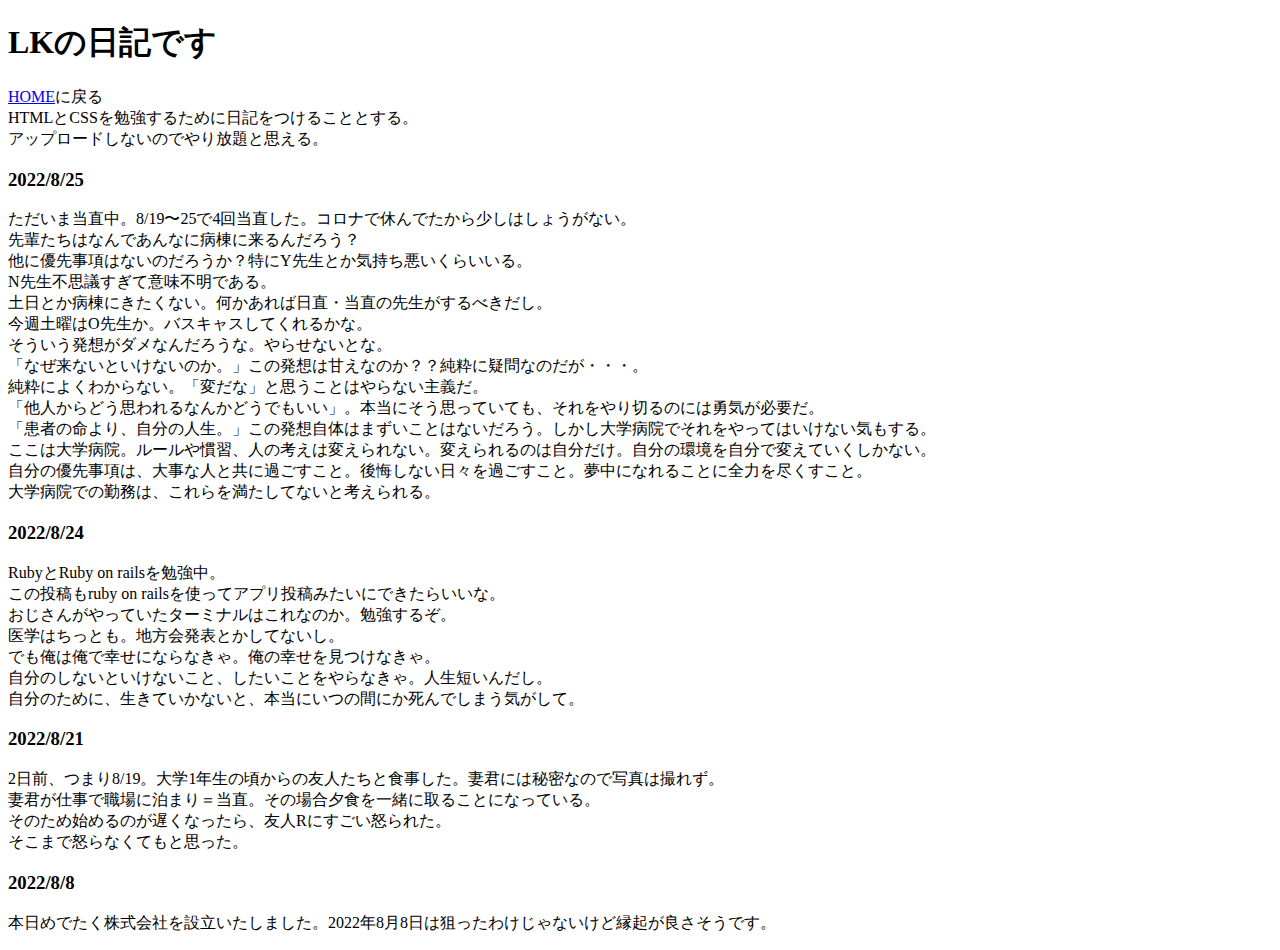
==== diary.html @ 7afb18e3 "Add files via upload" ====
<!DOCTYPE html>
<html>

<head>
    <meta charset="utf-8">
    <title>LKの日記</title>
    <link rel="stylesheet" href="style-diary.css">
</head>

<body>
    <div class="header">    
        <div><h1 class="title">LKの日記です</h1>
        </div>
        <div class="home"><a href="profile.html">HOME</a>に戻る
        </div>
    </div>
    <div>
        HTMLとCSSを勉強するために日記をつけることとする。<br>
        アップロードしないのでやり放題と思える。<br>
    </div>
    <div>
        <h3 class="day">2022/8/25</h3>
        <p>
            ただいま当直中。8/19〜25で4回当直した。コロナで休んでたから少しはしょうがない。<br>
            先輩たちはなんであんなに病棟に来るんだろう？<br>
            他に優先事項はないのだろうか？特にY先生とか気持ち悪いくらいいる。<br>
            N先生不思議すぎて意味不明である。<br>
            土日とか病棟にきたくない。何かあれば日直・当直の先生がするべきだし。<br>
            今週土曜はO先生か。バスキャスしてくれるかな。<br>
            そういう発想がダメなんだろうな。やらせないとな。<br>
            「なぜ来ないといけないのか。」この発想は甘えなのか？？純粋に疑問なのだが・・・。<br>
            純粋によくわからない。「変だな」と思うことはやらない主義だ。<br>
            「他人からどう思われるなんかどうでもいい」。本当にそう思っていても、それをやり切るのには勇気が必要だ。<br>
            「患者の命より、自分の人生。」この発想自体はまずいことはないだろう。しかし大学病院でそれをやってはいけない気もする。<br>
            ここは大学病院。ルールや慣習、人の考えは変えられない。変えられるのは自分だけ。自分の環境を自分で変えていくしかない。<br>
            自分の優先事項は、大事な人と共に過ごすこと。後悔しない日々を過ごすこと。夢中になれることに全力を尽くすこと。<br>
            大学病院での勤務は、これらを満たしてないと考えられる。<br>
        </p>
        <h3 class="day">2022/8/24</h3>
        <p>
            RubyとRuby on railsを勉強中。<br>
            この投稿もruby on railsを使ってアプリ投稿みたいにできたらいいな。<br>
            おじさんがやっていたターミナルはこれなのか。勉強するぞ。<br>
            医学はちっとも。地方会発表とかしてないし。<br>
            でも俺は俺で幸せにならなきゃ。俺の幸せを見つけなきゃ。<br>
            自分のしないといけないこと、したいことをやらなきゃ。人生短いんだし。<br>
            自分のために、生きていかないと、本当にいつの間にか死んでしまう気がして。<br>
        </p>
        <h3 class="day">2022/8/21</h3>
        <p>
            2日前、つまり8/19。大学1年生の頃からの友人たちと食事した。妻君には秘密なので写真は撮れず。<br>
            妻君が仕事で職場に泊まり＝当直。その場合夕食を一緒に取ることになっている。<br>
            そのため始めるのが遅くなったら、友人Rにすごい怒られた。<br>
            そこまで怒らなくてもと思った。<br>

        </p>
        <h3 class="day">2022/8/8</h3>
        <p>本日めでたく株式会社を設立いたしました。2022年8月8日は狙ったわけじゃないけど縁起が良さそうです。<br>
        
         </p>
    </div>     
   
</body>

</html>
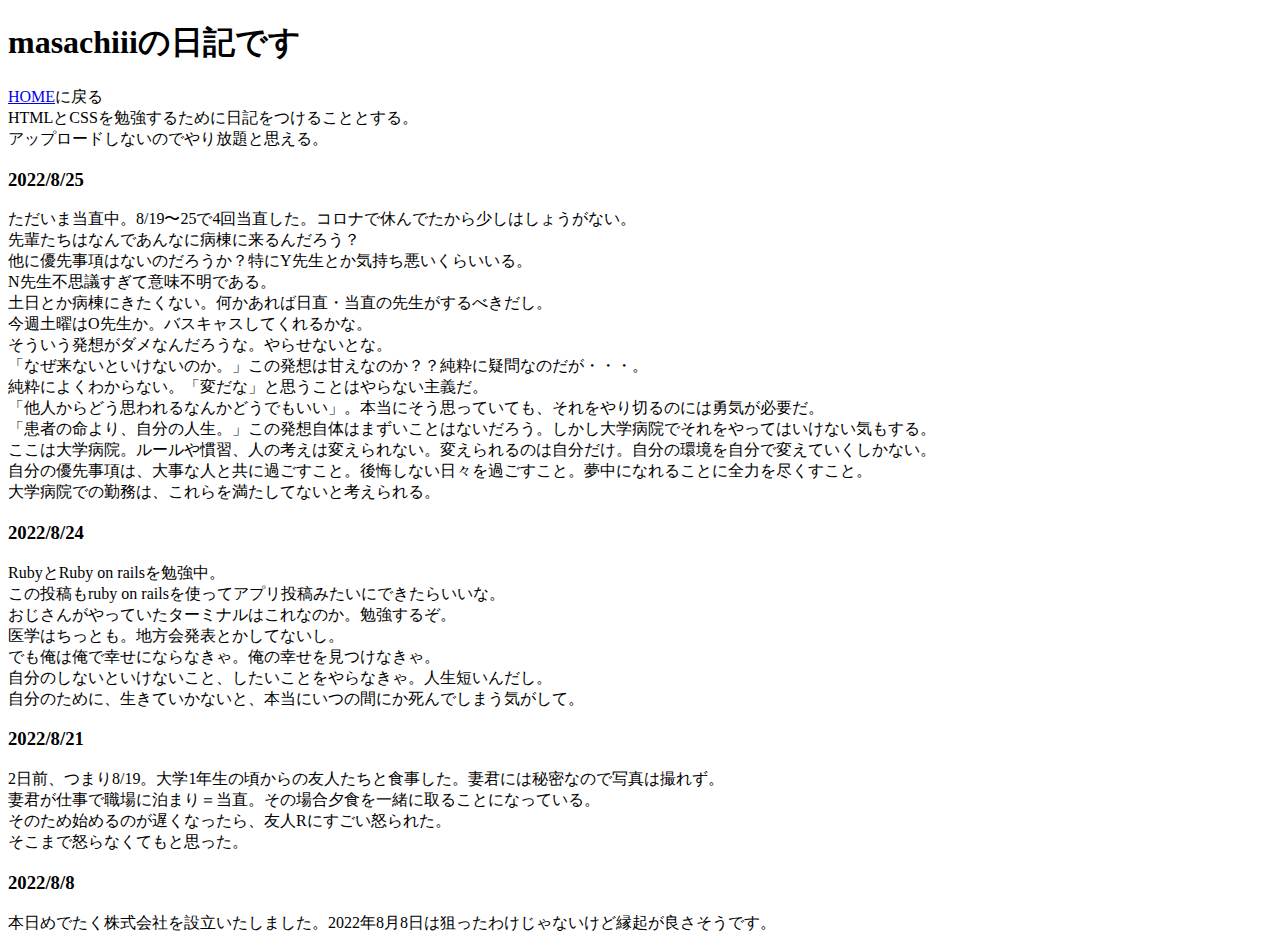
==== commit 7356f3ea: "Update diary.html" ====
--- a/diary.html
+++ b/diary.html
@@ -3,15 +3,15 @@
 
 <head>
     <meta charset="utf-8">
-    <title>LKの日記</title>
+    <title>MASACHIIIの日記</title>
     <link rel="stylesheet" href="style-diary.css">
 </head>
 
 <body>
     <div class="header">    
-        <div><h1 class="title">LKの日記です</h1>
+        <div><h1 class="title">masachiiiの日記です</h1>
         </div>
-        <div class="home"><a href="profile.html">HOME</a>に戻る
+        <div class="home"><a href="https://masachiii.github.io/new/">HOME</a>に戻る
         </div>
     </div>
     <div>
@@ -62,4 +62,4 @@
    
 </body>
 
-</html>+</html>
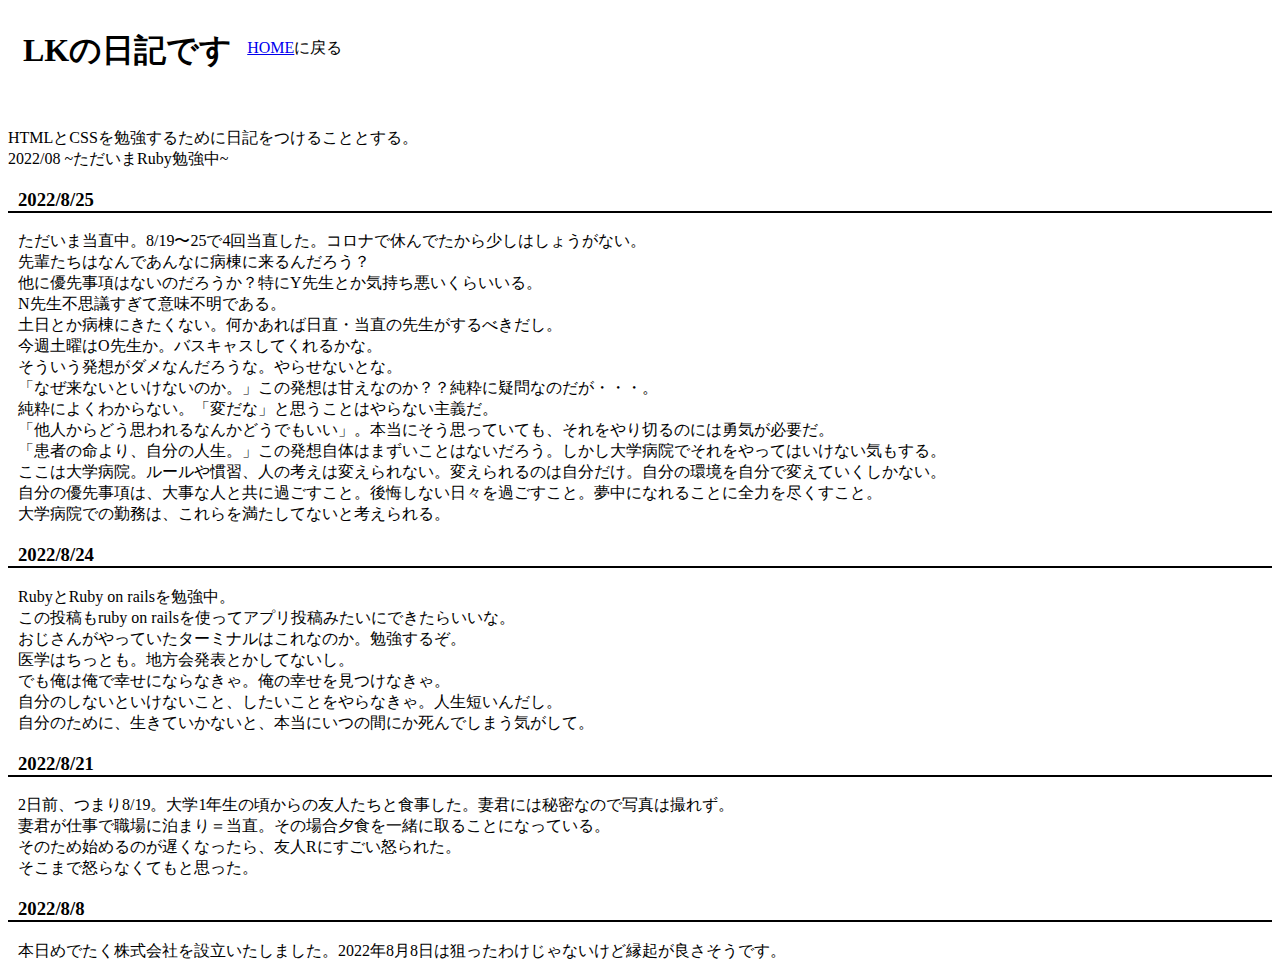
==== commit 7f1cee23: "Add files via upload" ====
--- a/diary.html
+++ b/diary.html
@@ -3,20 +3,20 @@
 
 <head>
     <meta charset="utf-8">
-    <title>MASACHIIIの日記</title>
+    <title>LKの日記</title>
     <link rel="stylesheet" href="style-diary.css">
 </head>
 
 <body>
     <div class="header">    
-        <div><h1 class="title">masachiiiの日記です</h1>
+        <div><h1 class="title">LKの日記です</h1>
         </div>
-        <div class="home"><a href="https://masachiii.github.io/new/">HOME</a>に戻る
+        <div class="home"><a href="profile.html">HOME</a>に戻る
         </div>
     </div>
     <div>
         HTMLとCSSを勉強するために日記をつけることとする。<br>
-        アップロードしないのでやり放題と思える。<br>
+        2022/08 ~ただいまRuby勉強中~<br>
     </div>
     <div>
         <h3 class="day">2022/8/25</h3>
@@ -62,4 +62,4 @@
    
 </body>
 
-</html>
+</html>--- a/style-diary.css
+++ b/style-diary.css
@@ -0,0 +1,19 @@
+@charset "utf-8";
+.header {
+    height: 120px;
+}
+.title {
+     float: left; 
+     padding: 0 15px;
+}
+.home {
+    padding: 30px 15px 30px 15px;
+}
+.day {
+    border-bottom: 2px solid black;
+    
+    padding: 0 0 0 10px;
+}
+p {
+    padding: 0 0 0 10px;
+}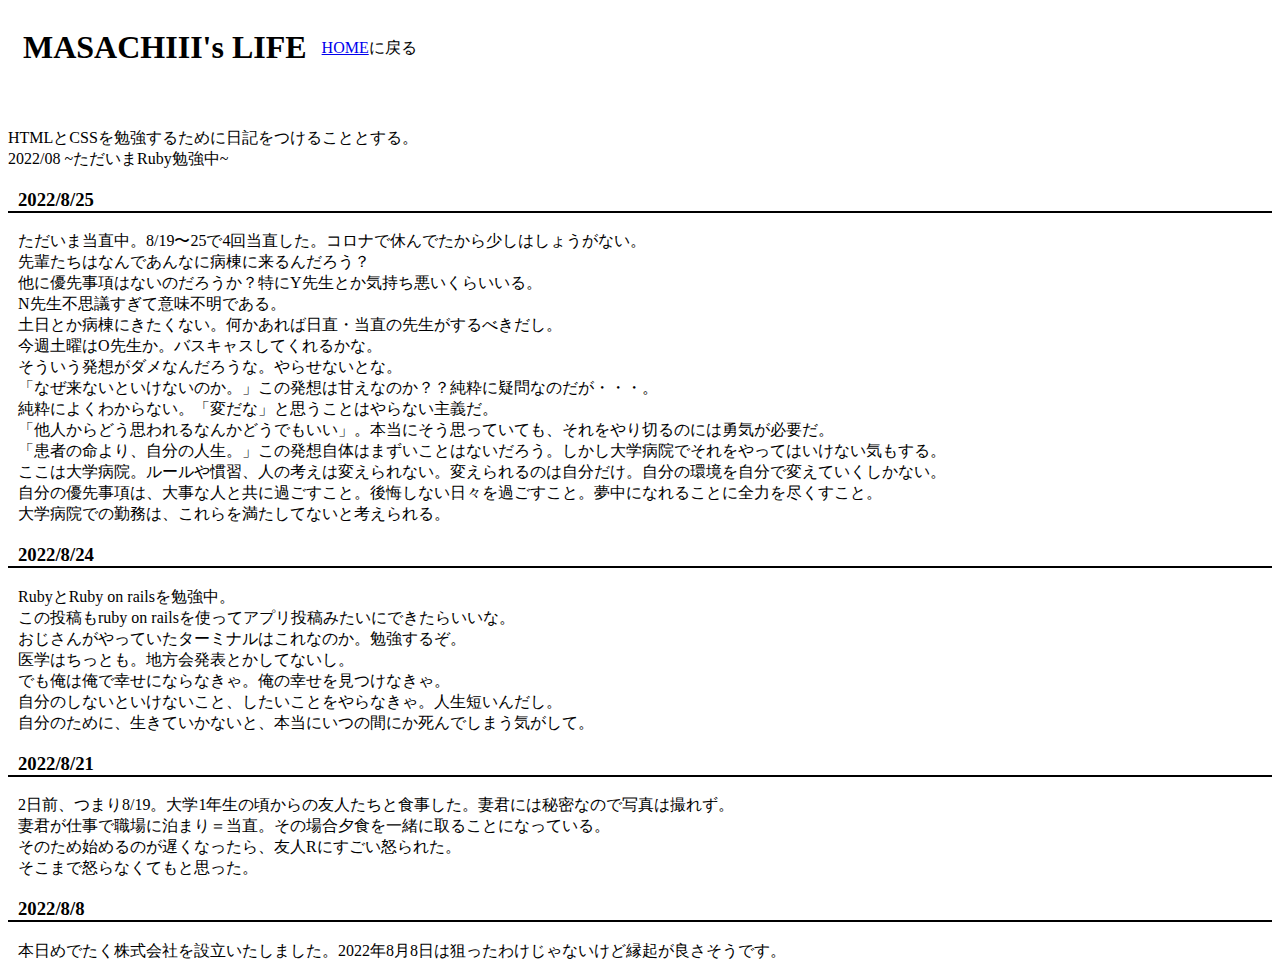
==== commit 73f12ccc: "Add files via upload" ====
--- a/diary.html
+++ b/diary.html
@@ -3,15 +3,15 @@
 
 <head>
     <meta charset="utf-8">
-    <title>LKの日記</title>
+    <title>MASACHIIIの日記</title>
     <link rel="stylesheet" href="style-diary.css">
 </head>
 
 <body>
     <div class="header">    
-        <div><h1 class="title">LKの日記です</h1>
+        <div><h1 class="title">MASACHIII's LIFE</h1>
         </div>
-        <div class="home"><a href="profile.html">HOME</a>に戻る
+        <div class="home"><a href="https://masachiii.github.io/new/">HOME</a>に戻る
         </div>
     </div>
     <div>
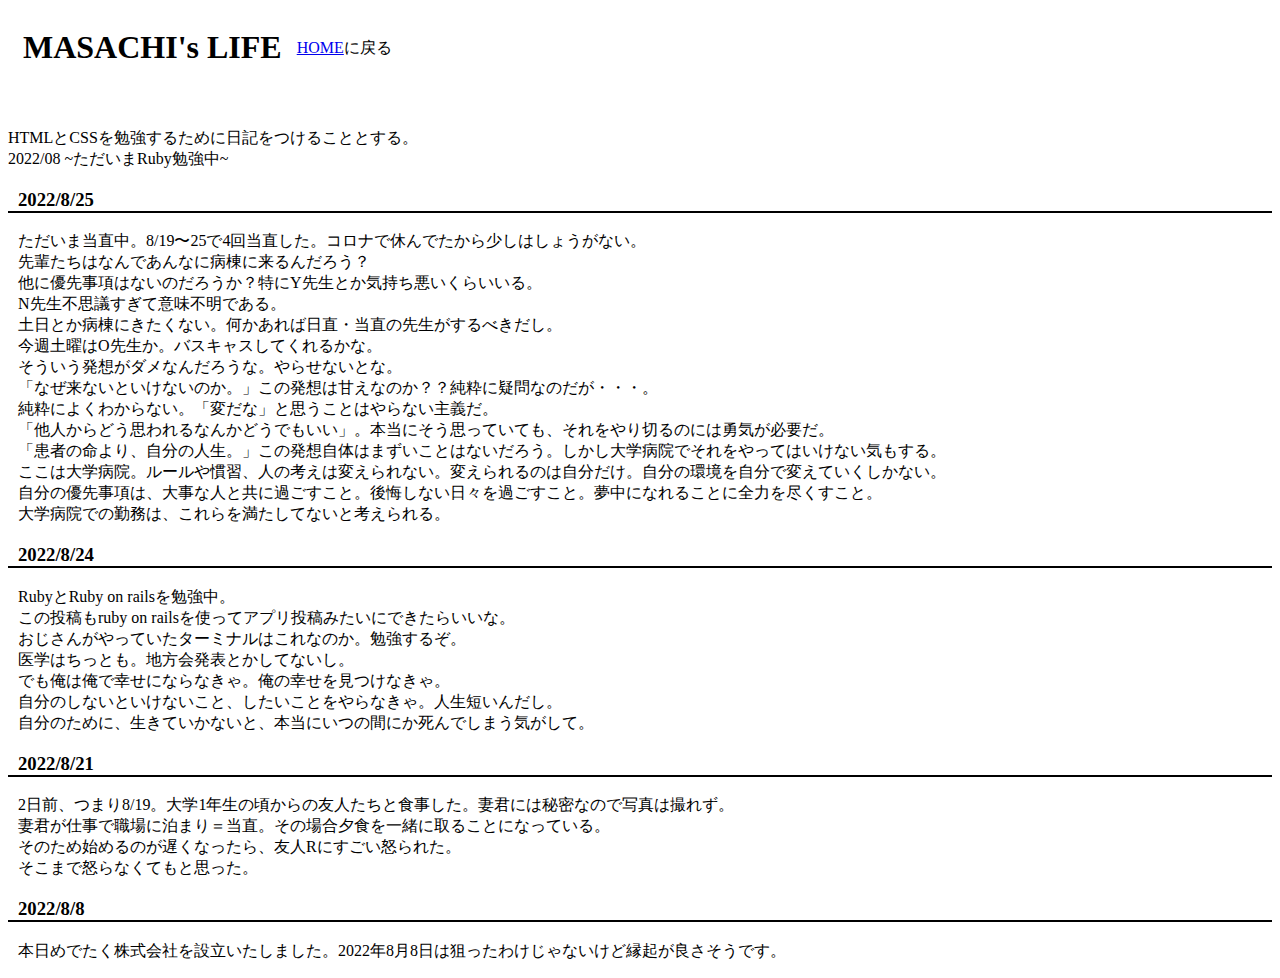
==== commit 211b338a: "Add files via upload" ====
--- a/diary.html
+++ b/diary.html
@@ -3,13 +3,13 @@
 
 <head>
     <meta charset="utf-8">
-    <title>MASACHIIIの日記</title>
+    <title>MASACHIの日記</title>
     <link rel="stylesheet" href="style-diary.css">
 </head>
 
 <body>
     <div class="header">    
-        <div><h1 class="title">MASACHIII's LIFE</h1>
+        <div><h1 class="title">MASACHI's LIFE</h1>
         </div>
         <div class="home"><a href="https://masachiii.github.io/new/">HOME</a>に戻る
         </div>
